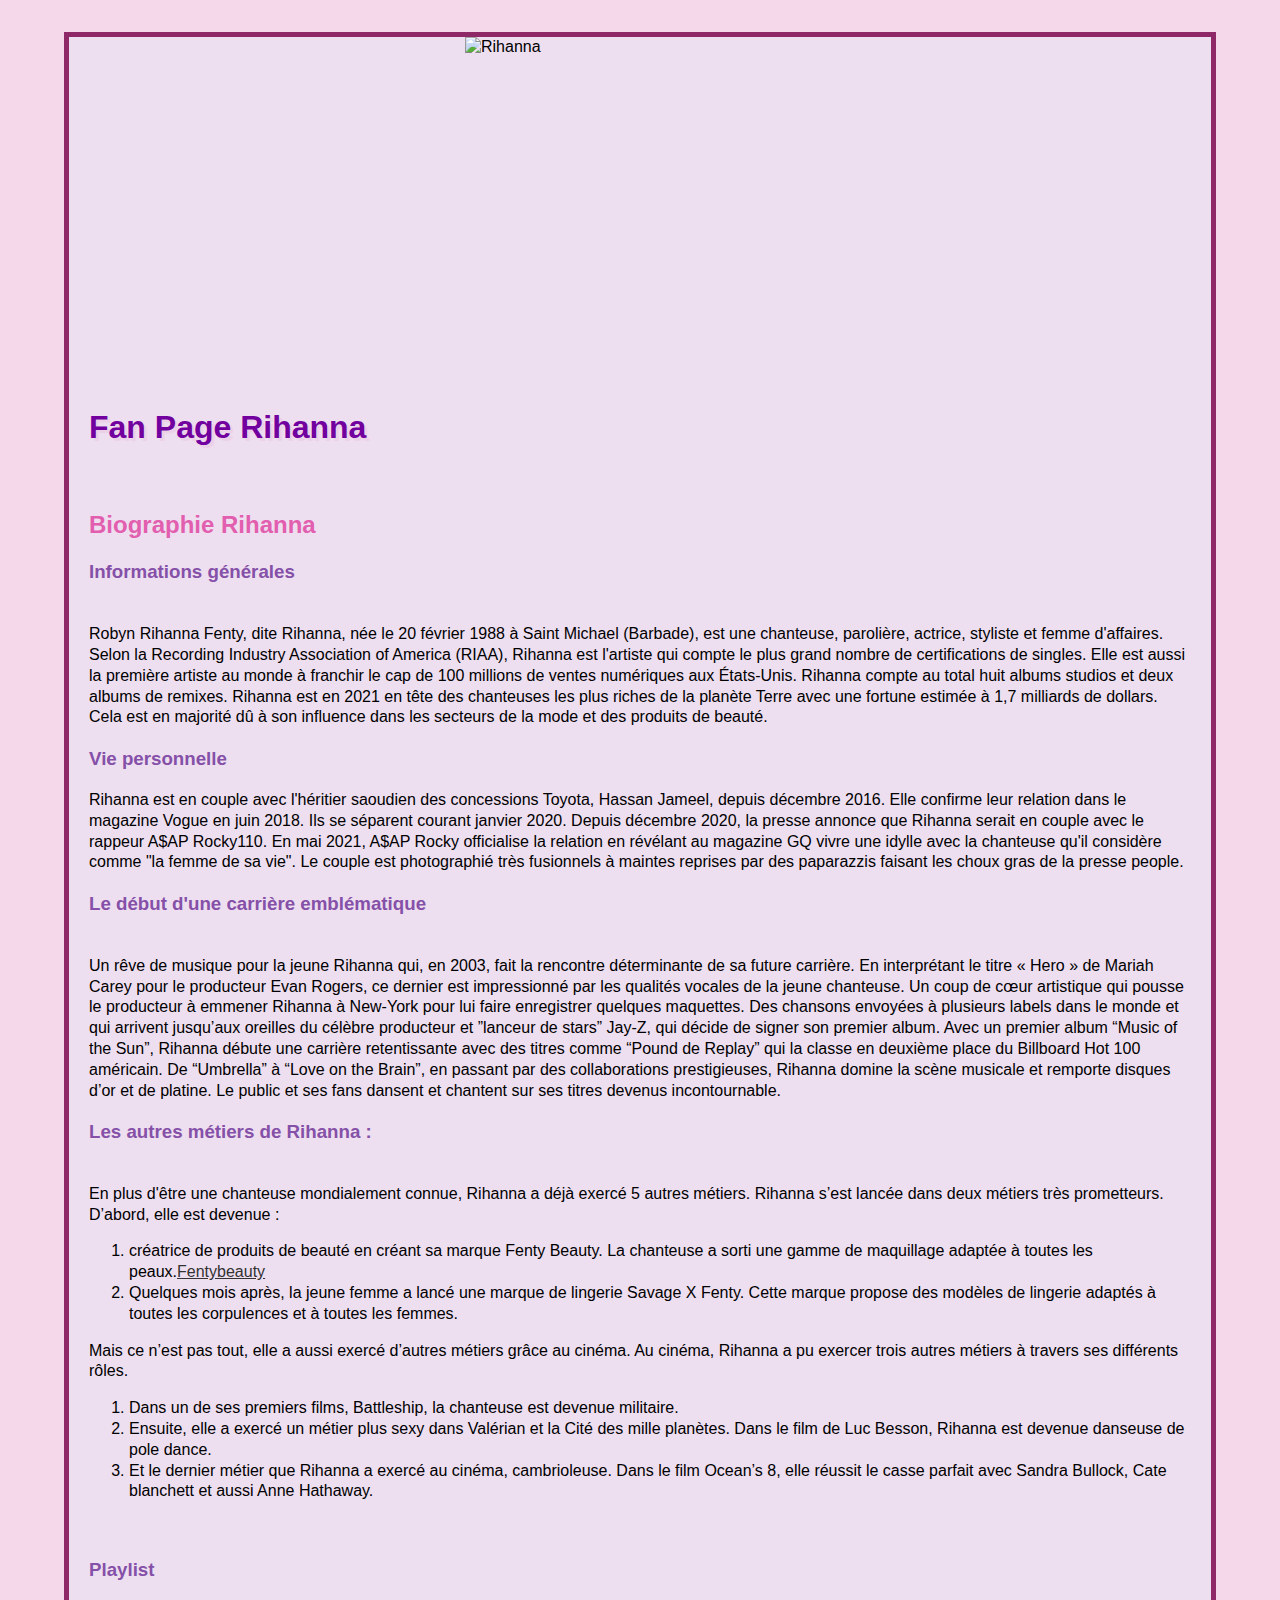
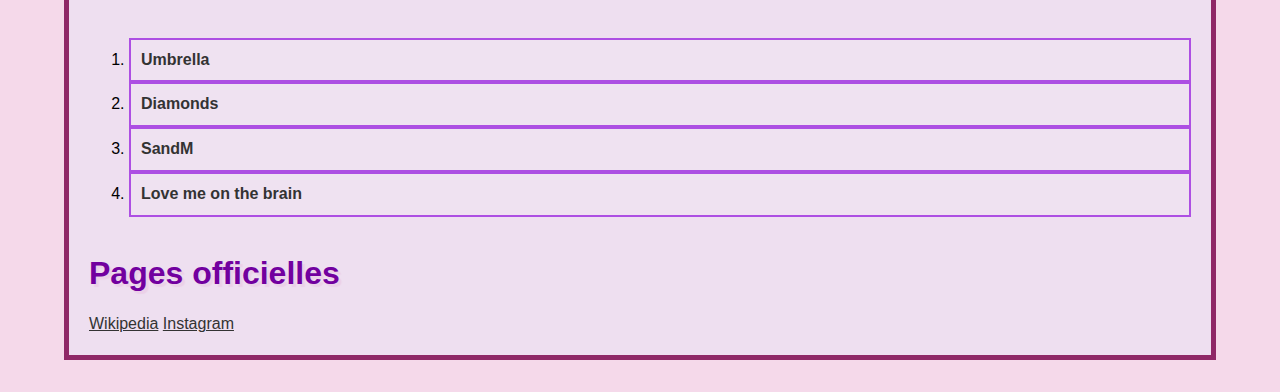
==== index.html @ af009ecb "version mobile" ====
<!DOCTYPE html>
<html lang="fr">
<head>
<meta charset="utf-8">
<title>Fan page Rihanna</title>
<link href="style.css" rel="stylesheet" type="text/css">
	</head>
  <body>
    <!-- contenu -->
      
    <img src="https://archives.beninwebtv.com/wp-content/uploads/2021/01/gettyimages-1191664522-1.jpg" alt="Rihanna">
    
    
    <h1> Fan Page Rihanna</h1><br>

    <h2>Biographie Rihanna</h2>
    
    
    <h3>Informations générales</h3>
    <br>
    Robyn Rihanna Fenty, dite Rihanna, née le 20 février 1988 à Saint Michael (Barbade), est une chanteuse, parolière, actrice, styliste et femme d'affaires.
    <br>
    Selon la Recording Industry Association of America (RIAA), Rihanna est l'artiste qui compte le plus grand nombre de certifications de singles. Elle est aussi la première artiste au monde à franchir le cap de 100 millions de ventes numériques aux États-Unis. Rihanna compte au total huit albums studios et deux albums de remixes.
    Rihanna est en 2021 en tête des chanteuses les plus riches de la planète Terre avec une fortune estimée à 1,7 milliards de dollars. Cela est en majorité dû à son influence dans les secteurs de la mode et des produits de beauté. 
    
    <h3>Vie personnelle</h3>
    Rihanna est en couple avec l'héritier saoudien des concessions Toyota, Hassan Jameel, depuis décembre 2016. Elle confirme leur relation dans le magazine Vogue en juin 2018. Ils se séparent courant janvier 2020.
    Depuis décembre 2020, la presse annonce que Rihanna serait en couple avec le rappeur A$AP Rocky110. En mai 2021, A$AP Rocky officialise la relation en révélant au magazine GQ vivre une idylle avec la chanteuse qu'il considère comme "la femme de sa vie". Le couple est photographié très fusionnels à maintes reprises par des paparazzis faisant les choux gras de la presse people.
    
    <h3>Le début d'une carrière emblématique</h3> 
    <br>
    Un rêve de musique pour la jeune Rihanna qui, en 2003, fait la rencontre déterminante de sa future carrière. En interprétant le titre « Hero » de Mariah Carey pour le producteur Evan Rogers, ce dernier est impressionné par les qualités vocales de la jeune chanteuse.
    Un coup de cœur artistique qui pousse le producteur à emmener Rihanna à New-York pour lui faire enregistrer quelques maquettes.
    Des chansons envoyées à plusieurs labels dans le monde et qui arrivent jusqu’aux oreilles du célèbre producteur et ”lanceur de stars” Jay-Z, qui décide de signer son premier album.
    
    Avec un premier album “Music of the Sun”, Rihanna débute une carrière retentissante avec des titres comme “Pound de Replay” qui la classe en deuxième place du Billboard Hot 100 américain.
    
    De “Umbrella” à “Love on the Brain”, en passant par des collaborations prestigieuses, Rihanna domine la scène musicale et remporte disques d’or et de platine. Le public et ses fans dansent et chantent sur ses titres devenus incontournable.
    
    <h3>Les autres métiers de Rihanna :</h3>
    <br>
    En plus d'être une chanteuse mondialement connue, Rihanna a déjà exercé 5 autres métiers. Rihanna s’est lancée dans deux métiers très prometteurs. D’abord, elle est devenue :
        <ol>
            <li>créatrice de produits de beauté en créant sa marque Fenty Beauty. La chanteuse a sorti une gamme de maquillage adaptée à toutes les peaux.<a href="https://fentybeauty.com/">Fentybeauty</a>
                
            
            <li>Quelques mois après, la jeune femme a lancé une marque de lingerie Savage X Fenty. Cette marque propose des modèles de lingerie adaptés à toutes les corpulences et à toutes les femmes. </li>
        </ol>   
    Mais ce n’est pas tout, elle a aussi exercé d’autres métiers grâce au cinéma. Au cinéma, Rihanna a pu exercer trois autres métiers à travers ses différents rôles. 
    <ol>
        <li>Dans un de ses premiers films, Battleship, la chanteuse est devenue militaire.</li>
        <li>Ensuite, elle a exercé un métier plus sexy dans Valérian et la Cité des mille planètes. Dans le film de Luc Besson, Rihanna est devenue danseuse de pole dance.</li>
        <li>Et le dernier métier que Rihanna a exercé au cinéma, cambrioleuse. Dans le film Ocean’s 8, elle réussit le casse parfait avec Sandra Bullock, Cate blanchett et aussi Anne Hathaway.</li>
    </ol>    
    <br>
    
    <h3>Playlist</h3>
    <br>
    <nav><ol>
        <li> <a href="chansons/umbrella.html"> Umbrella</a> </li>
        <li> <a href="chansons/diamonds.html"> Diamonds</a> </li>
        <li> <a href="chansons/sandm.html"> SandM </a></li>
        <li> <a href="chansons/lovemeonthebrain.html"> Love me on the brain </a> </li>
    </ol></nav>    
    
    
    
    <h1>Pages officielles</h1>
    <a href="https://fr.wikipedia.org/wiki/Rihanna">Wikipedia</a>
    <a href="https://www.instagram.com/badgalriri/?hl=fr">Instagram</a>
    </body>
---- style.css ----
h1 {
    color: rgb(173, 72, 177);
}
h2 {
    color: rgb(226, 94, 175);
}
h3 {
    color: rgb(133, 80, 168);
}
h4 {
 color: blueviolet;
}
h5 {
  color: #955cac;
}
html {
    background-color: #f5d9ea;
  }
  body {
    width: 900px;
    margin: 0 auto;
    background-color: #eedff0;
    padding: 0 20px 20px 20px;
    border: 5px solid rgb(143, 40, 103);
  }
  h1 {
    margin: 0;
    padding: 20px 0;
    color: #72009f;
    text-shadow: 3px 3px 1px rgb(235, 209, 232);
  }
  img {
    display: block;
    margin: 0 auto;
  }
  img {
    width: 350px; 
    height: 350px; 
    object-fit: cover; 
    }

  p.refrain {
      color: rgb(193, 30, 226);
  }
  
  p.couplet {
    color: rgba(93, 4, 209, 0.993);
  }

  @media print {
    body {
        font-size: 12pt;
    }
}
 
  @media screen and (width: 600px) {
    body {
        color: red;
    }
}
@media screen and (max-width: 400px) {
  body {
      color: blue;
  }
}
* {
  box-sizing: border-box;
}

body {
  width: 90%;
  margin: 2em auto;
  font: 1em/1.3 Arial, Helvetica, sans-serif;
}

a:link,
a:visited {
  color: #333;
}

nav ul,
aside ul {
  list-style: none;
  padding: 0;
}

nav a:link,
nav a:visited {
  background-color: rgba(244, 238, 245, 0.2);
  border: 2px solid rgb(173, 79, 227);
  text-decoration: none;
  display: block;
  padding: 10px;
  color: rgb(51, 51, 51);
  font-weight: bold;
}

nav a:hover {
  background-color: rgba(207, 232, 220, 0.7);
}

.related {
  background-color: rgba(197, 79, 227, 0.3);
  border: 1px solid rgb(170, 114, 235);
  padding: 10px;
}

.sidebar {
  background-color: rgba(222, 207, 232, 0.5);
  padding: 10px;
}

article {
  margin-bottom: 1em;
}
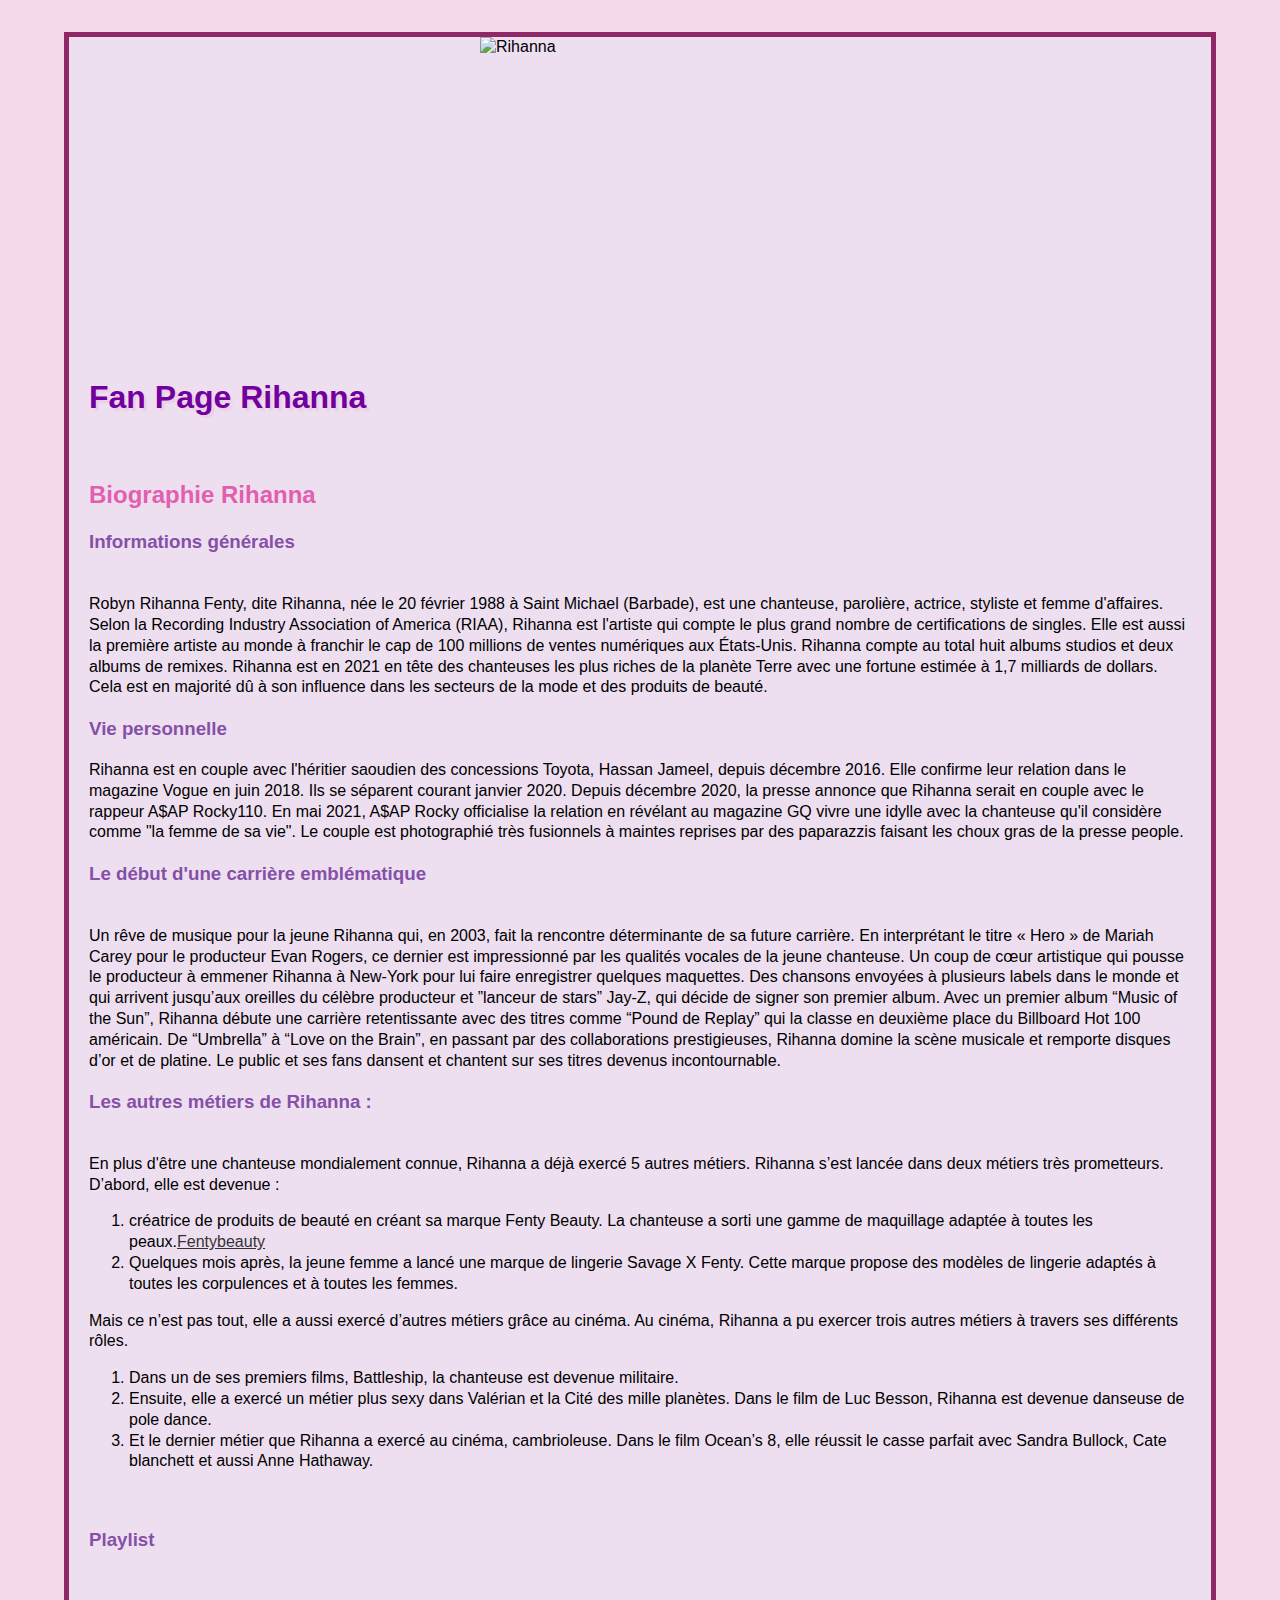
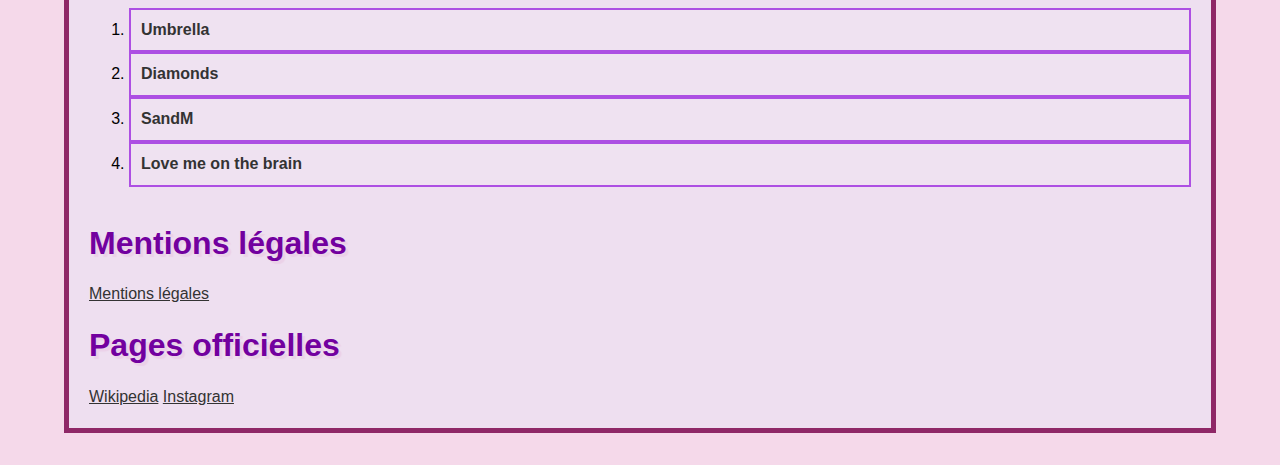
==== commit 3445dd82: "Page mentions légales" ====
--- a/index.html
+++ b/index.html
@@ -60,10 +60,12 @@
         <li> <a href="chansons/umbrella.html"> Umbrella</a> </li>
         <li> <a href="chansons/diamonds.html"> Diamonds</a> </li>
         <li> <a href="chansons/sandm.html"> SandM </a></li>
-        <li> <a href="chansons/lovemeonthebrain.html"> Love me on the brain </a> </li>
+        <li> <a href="chansons/loveonthebrain.html"> Love me on the brain </a> </li>
     </ol></nav>    
     
     
+    <h1>Mentions légales</h1>
+    <a href="mentionslegales.html">Mentions légales</a><br>
     
     <h1>Pages officielles</h1>
     <a href="https://fr.wikipedia.org/wiki/Rihanna">Wikipedia</a>
--- a/style.css
+++ b/style.css
@@ -34,8 +34,8 @@
     margin: 0 auto;
   }
   img {
-    width: 350px; 
-    height: 350px; 
+    width: 320px; 
+    height: 320px; 
     object-fit: cover; 
     }
 
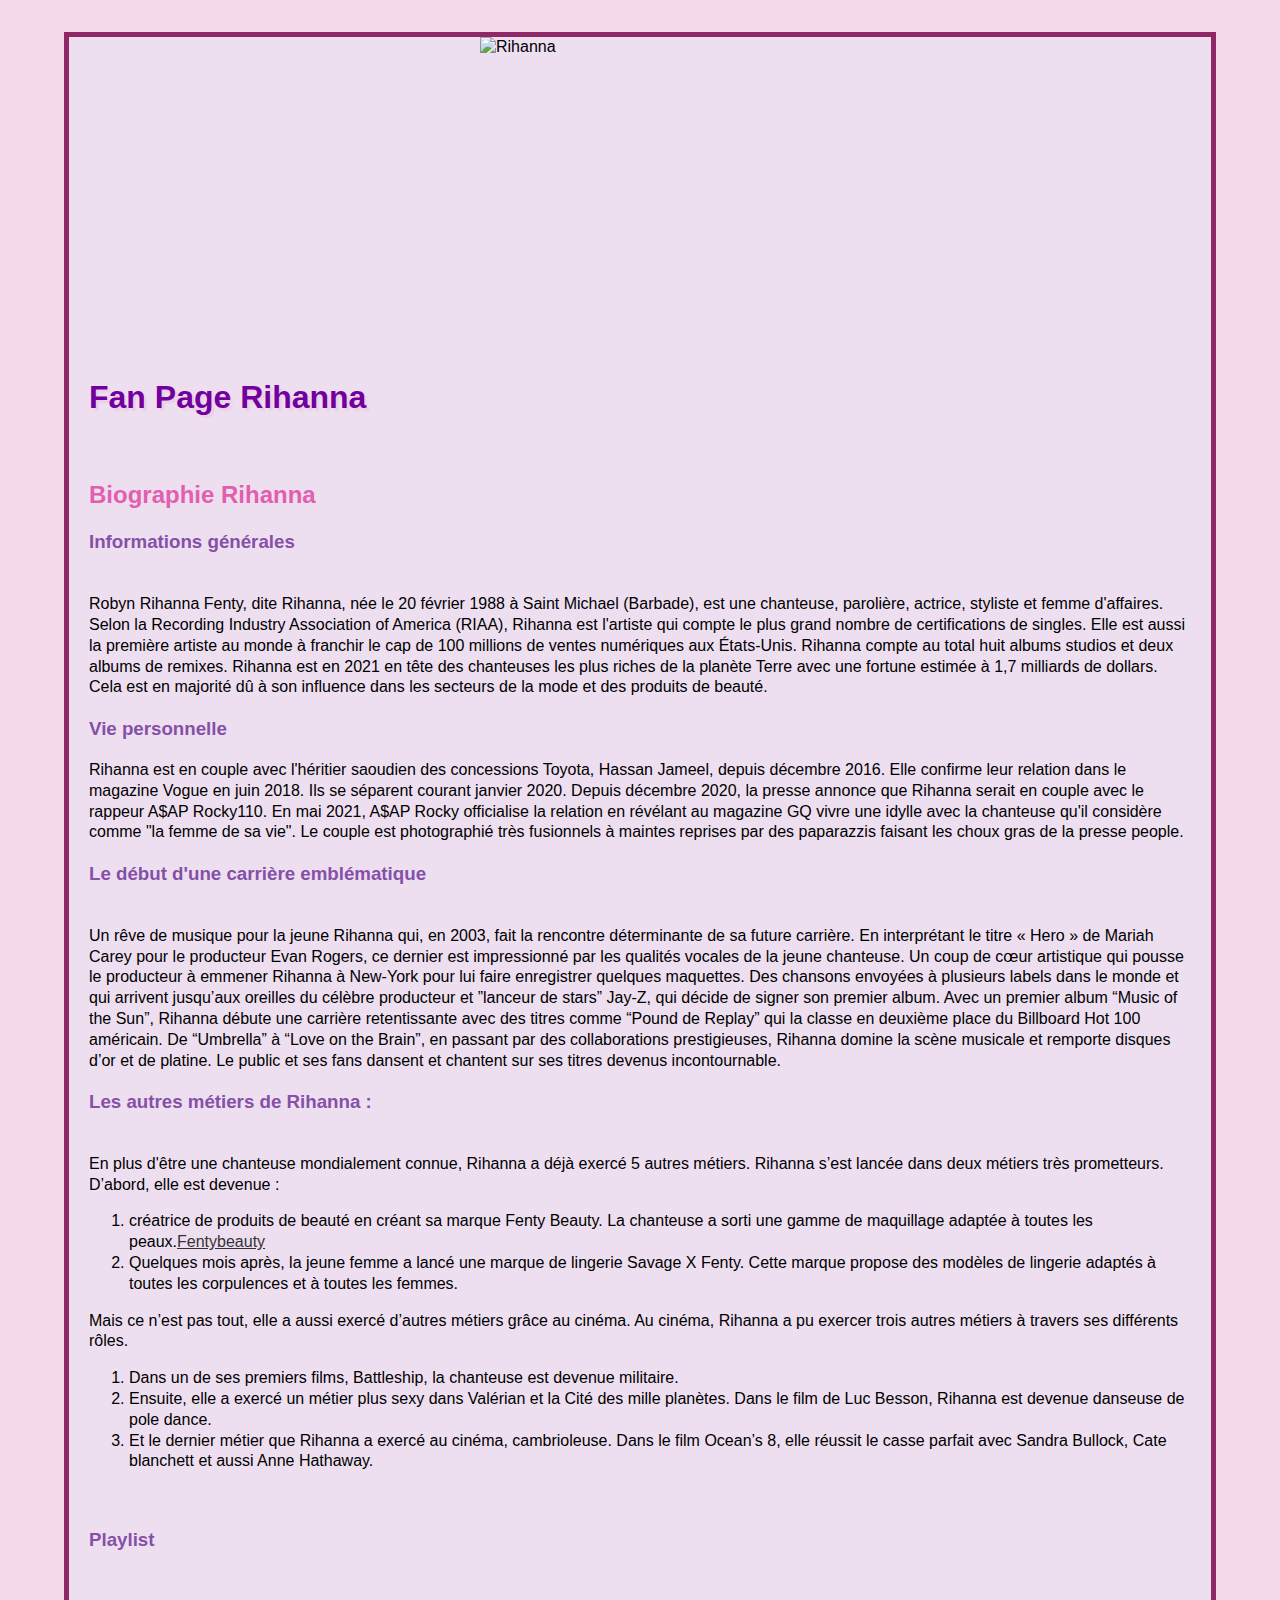
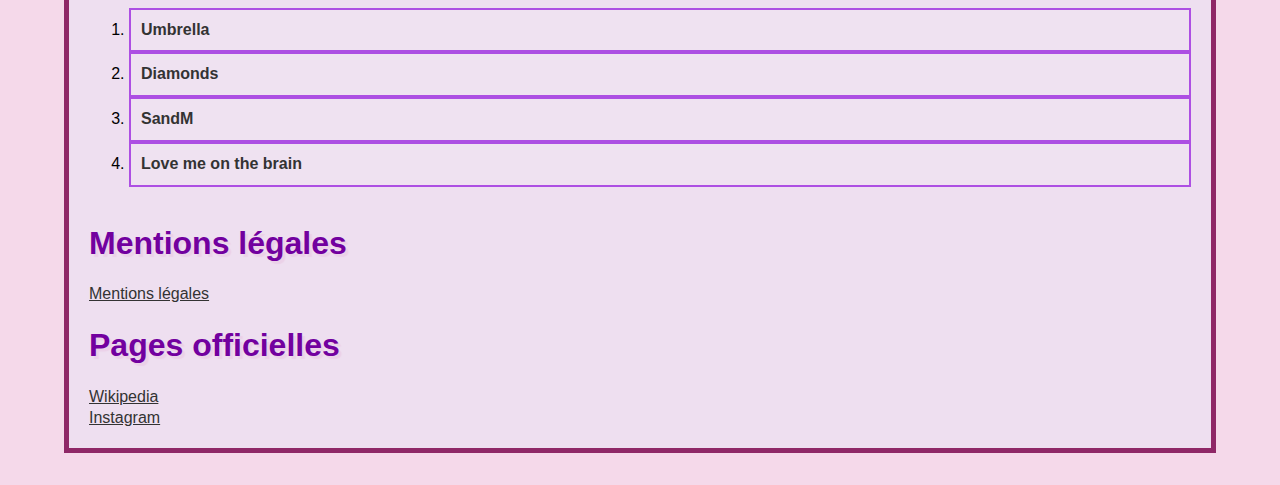
==== commit 9f9d4ba0: "update" ====
--- a/index.html
+++ b/index.html
@@ -66,8 +66,8 @@
     
     <h1>Mentions légales</h1>
     <a href="mentionslegales.html">Mentions légales</a><br>
-    
+
     <h1>Pages officielles</h1>
-    <a href="https://fr.wikipedia.org/wiki/Rihanna">Wikipedia</a>
+    <a href="https://fr.wikipedia.org/wiki/Rihanna">Wikipedia</a><br>
     <a href="https://www.instagram.com/badgalriri/?hl=fr">Instagram</a>
     </body>--- a/style.css
+++ b/style.css
@@ -60,7 +60,7 @@
 }
 @media screen and (max-width: 400px) {
   body {
-      color: blue;
+      color: rgb(0, 0, 0);
   }
 }
 * {
@@ -112,4 +112,9 @@
 
 article {
   margin-bottom: 1em;
+}
+p.refrain, p.couplet {
+  margin-left: auto;
+  margin-right: auto;
+  width: 20em
 }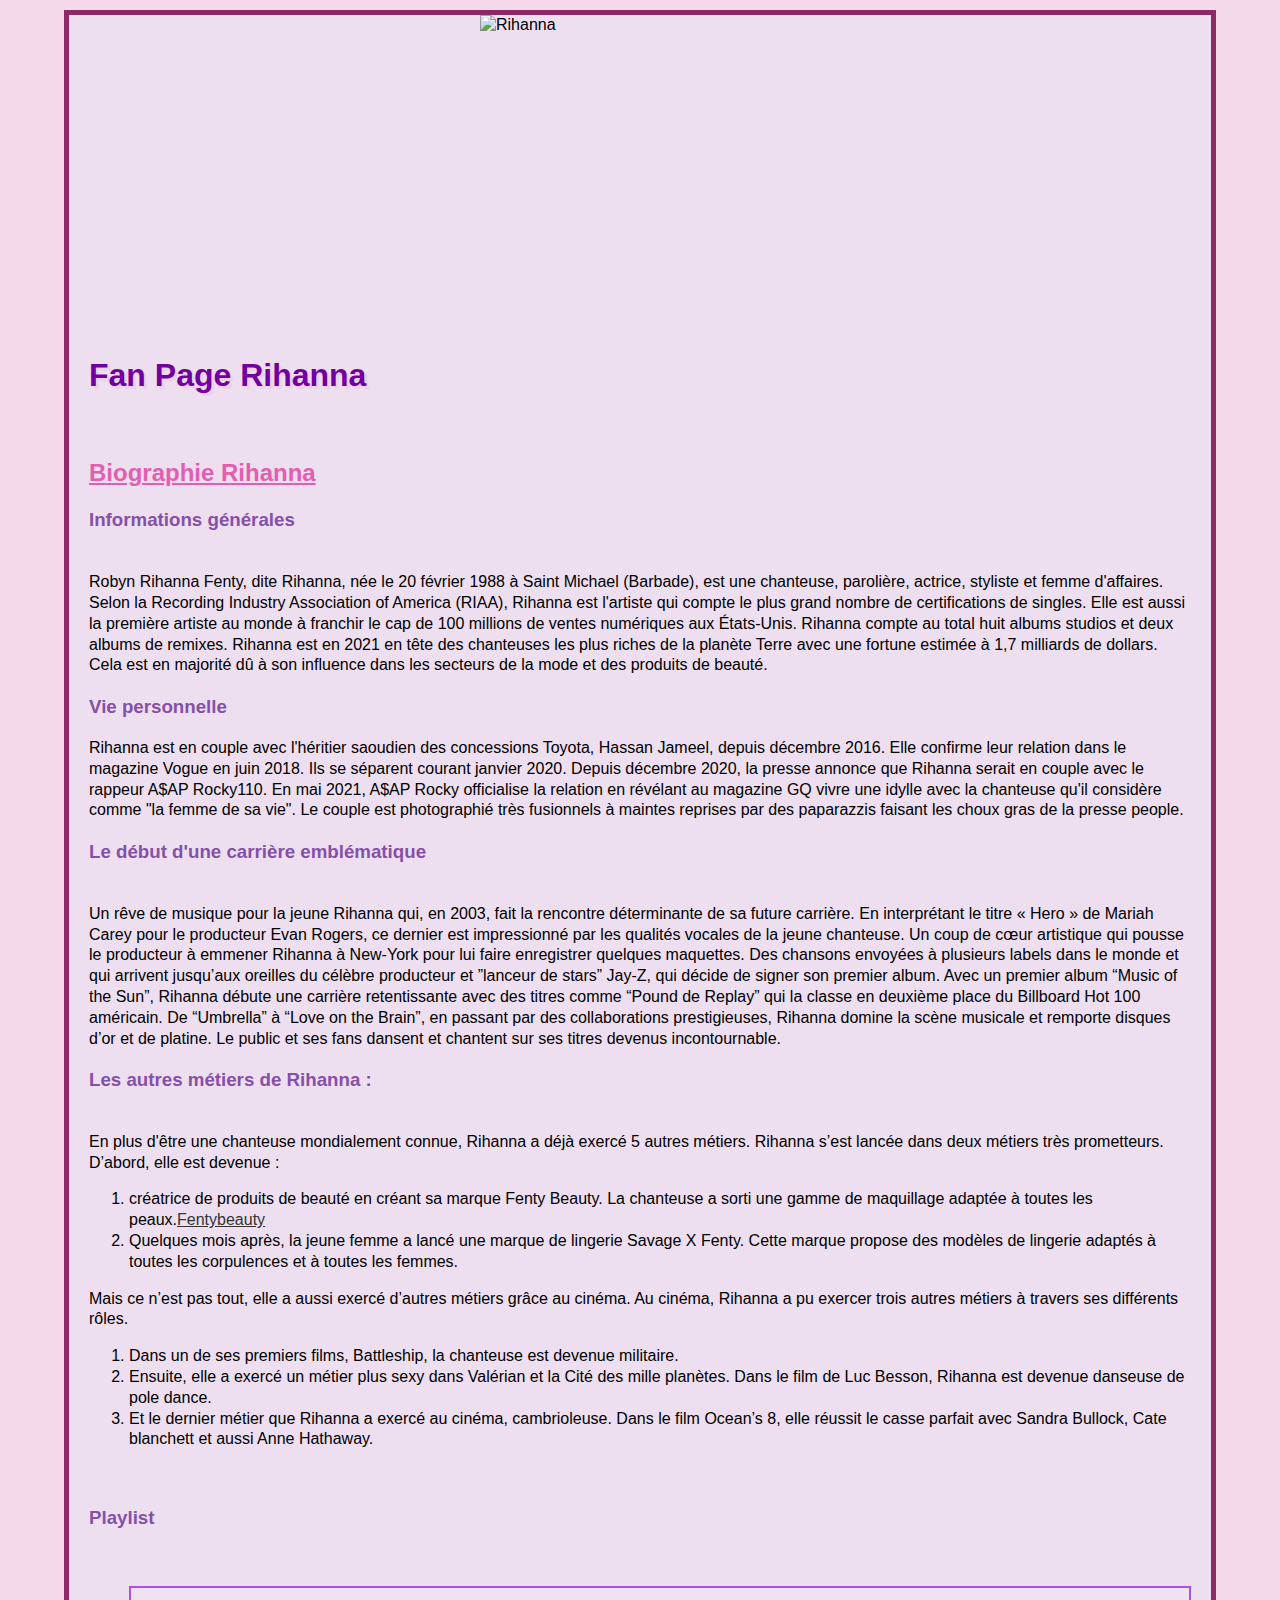
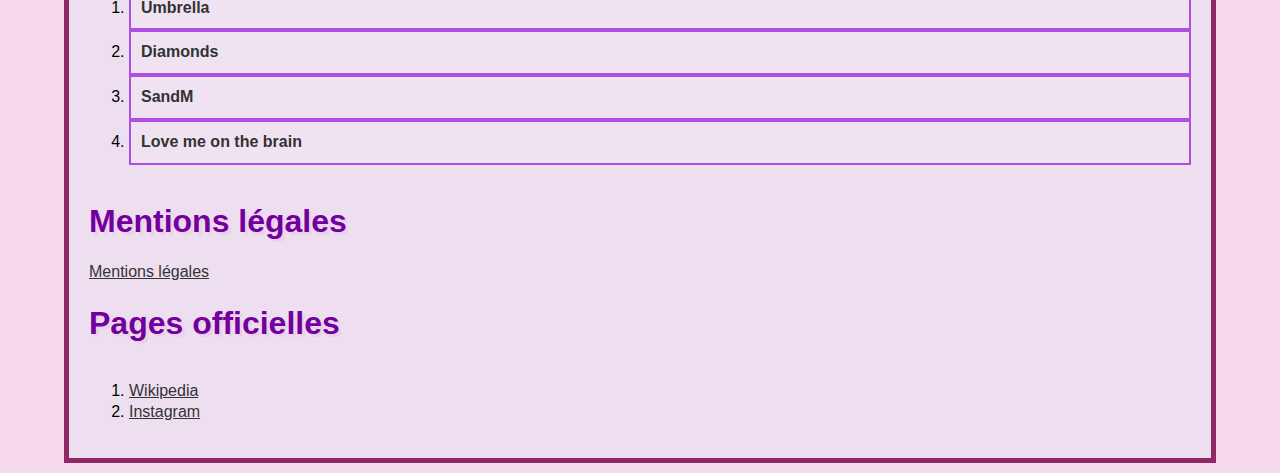
==== commit e6e38629: "Ajout tiret" ====
--- a/index.html
+++ b/index.html
@@ -68,6 +68,8 @@
     <a href="mentionslegales.html">Mentions légales</a><br>
 
     <h1>Pages officielles</h1>
-    <a href="https://fr.wikipedia.org/wiki/Rihanna">Wikipedia</a><br>
-    <a href="https://www.instagram.com/badgalriri/?hl=fr">Instagram</a>
+ <ol> 
+    <li><a href="https://fr.wikipedia.org/wiki/Rihanna">Wikipedia</a></li>
+    <li><a href="https://www.instagram.com/badgalriri/?hl=fr">Instagram</a></li>
+</ol>
     </body>--- a/style.css
+++ b/style.css
@@ -117,4 +117,12 @@
   margin-left: auto;
   margin-right: auto;
   width: 20em
-}+}
+
+body
+{
+margin: auto; /* Pour centrer notre page */
+margin-top: 10px; /* Pour éviter de coller avec le haut de la fenêtre du navigateur.  */
+margin-bottom: 10px;    /* aussi pour le bas du navigateur */
+}
+h2 {text-decoration:underline}
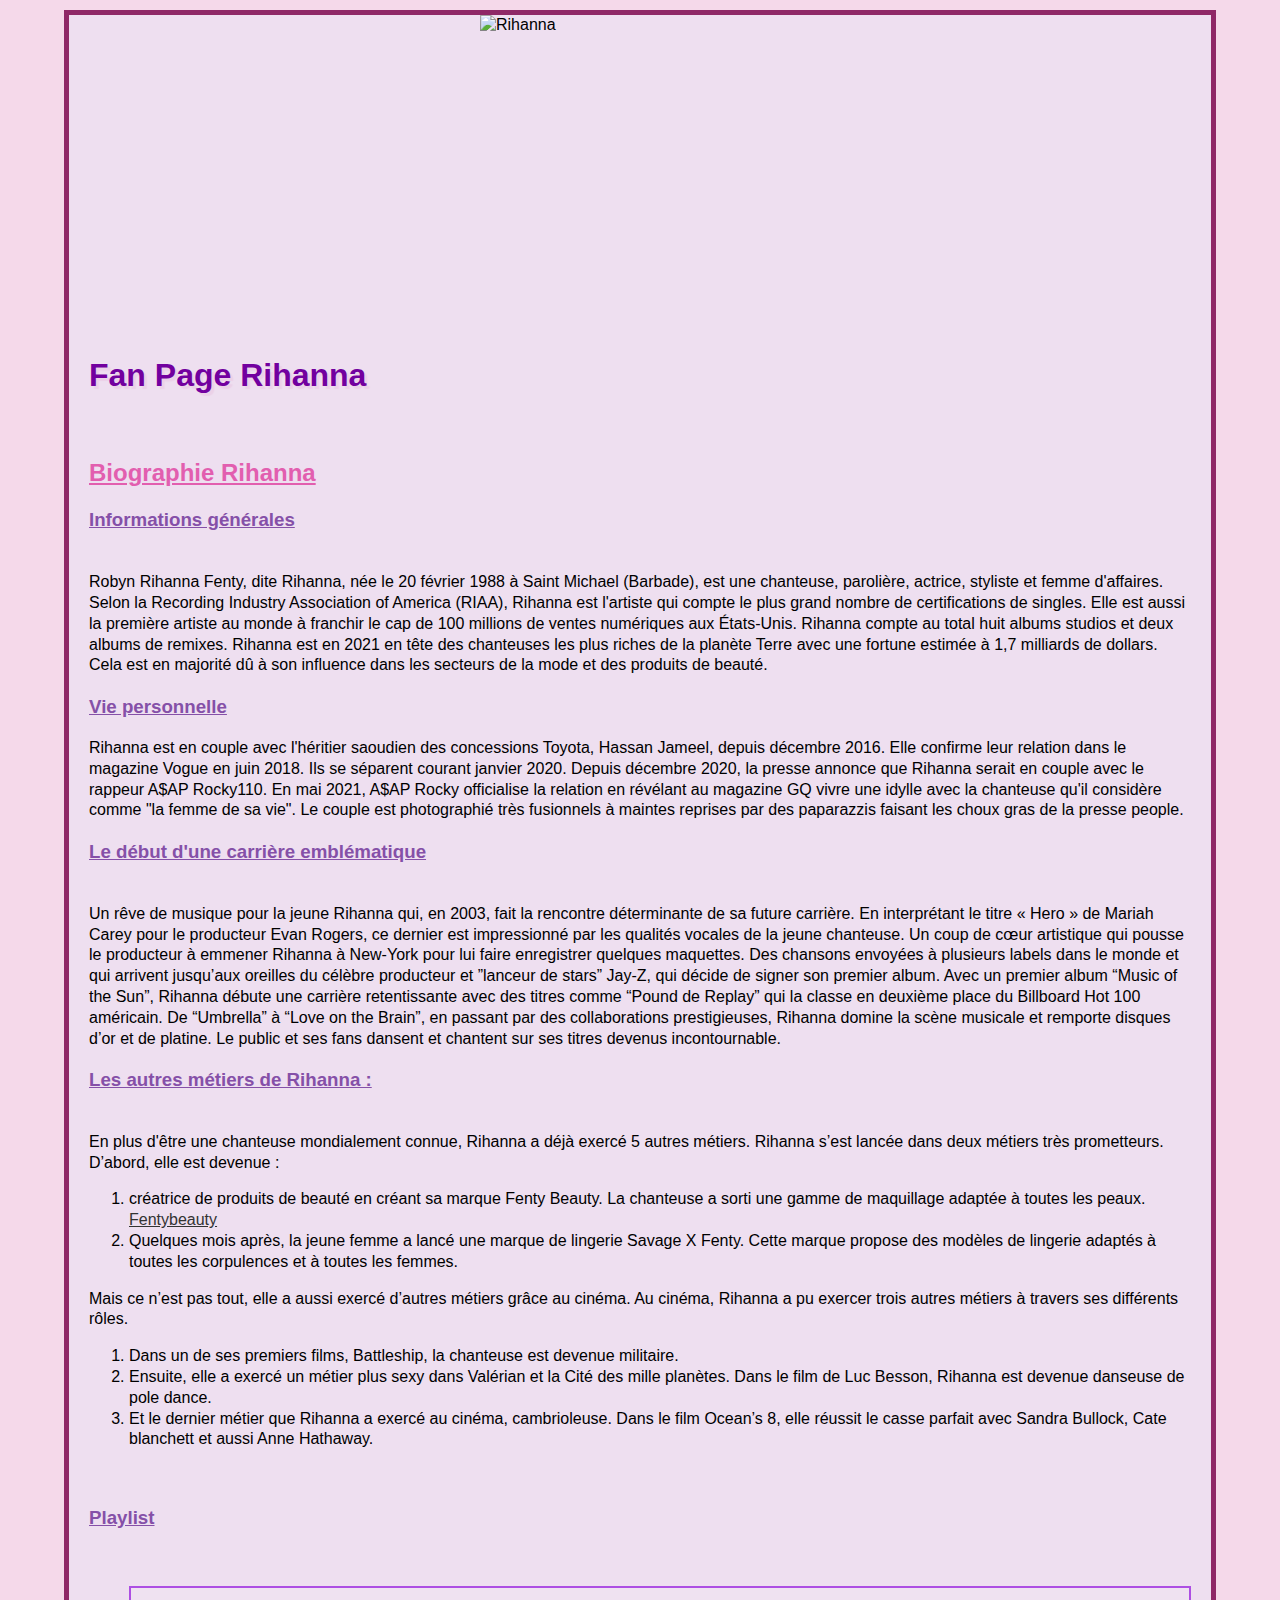
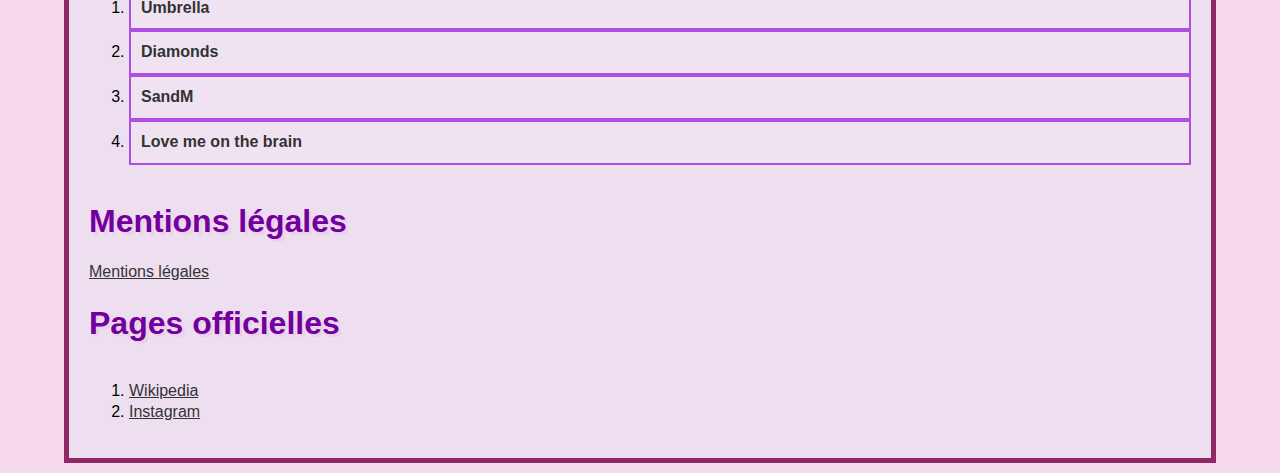
==== commit 440b4d8e: "animation" ====
--- a/index.html
+++ b/index.html
@@ -9,7 +9,6 @@
     <!-- contenu -->
       
     <img src="https://archives.beninwebtv.com/wp-content/uploads/2021/01/gettyimages-1191664522-1.jpg" alt="Rihanna">
-    
     
     <h1> Fan Page Rihanna</h1><br>
 
@@ -41,7 +40,7 @@
     <br>
     En plus d'être une chanteuse mondialement connue, Rihanna a déjà exercé 5 autres métiers. Rihanna s’est lancée dans deux métiers très prometteurs. D’abord, elle est devenue :
         <ol>
-            <li>créatrice de produits de beauté en créant sa marque Fenty Beauty. La chanteuse a sorti une gamme de maquillage adaptée à toutes les peaux.<a href="https://fentybeauty.com/">Fentybeauty</a>
+            <li>créatrice de produits de beauté en créant sa marque Fenty Beauty. La chanteuse a sorti une gamme de maquillage adaptée à toutes les peaux.   <a href="https://fentybeauty.com/">Fentybeauty</a>
                 
             
             <li>Quelques mois après, la jeune femme a lancé une marque de lingerie Savage X Fenty. Cette marque propose des modèles de lingerie adaptés à toutes les corpulences et à toutes les femmes. </li>
--- a/style.css
+++ b/style.css
@@ -125,4 +125,21 @@
 margin-top: 10px; /* Pour éviter de coller avec le haut de la fenêtre du navigateur.  */
 margin-bottom: 10px;    /* aussi pour le bas du navigateur */
 }
-h2 {text-decoration:underline}
+h2, h3 {text-decoration:underline}
+
+h1 {
+  animation-duration: 3s;
+  animation-name: slidein;
+}
+
+@keyframes slidein {
+  from {
+    margin-left: 100%;
+    width: 400%;
+  }
+
+  to {
+    margin-left: 0%;
+    width: 100%;
+  }
+}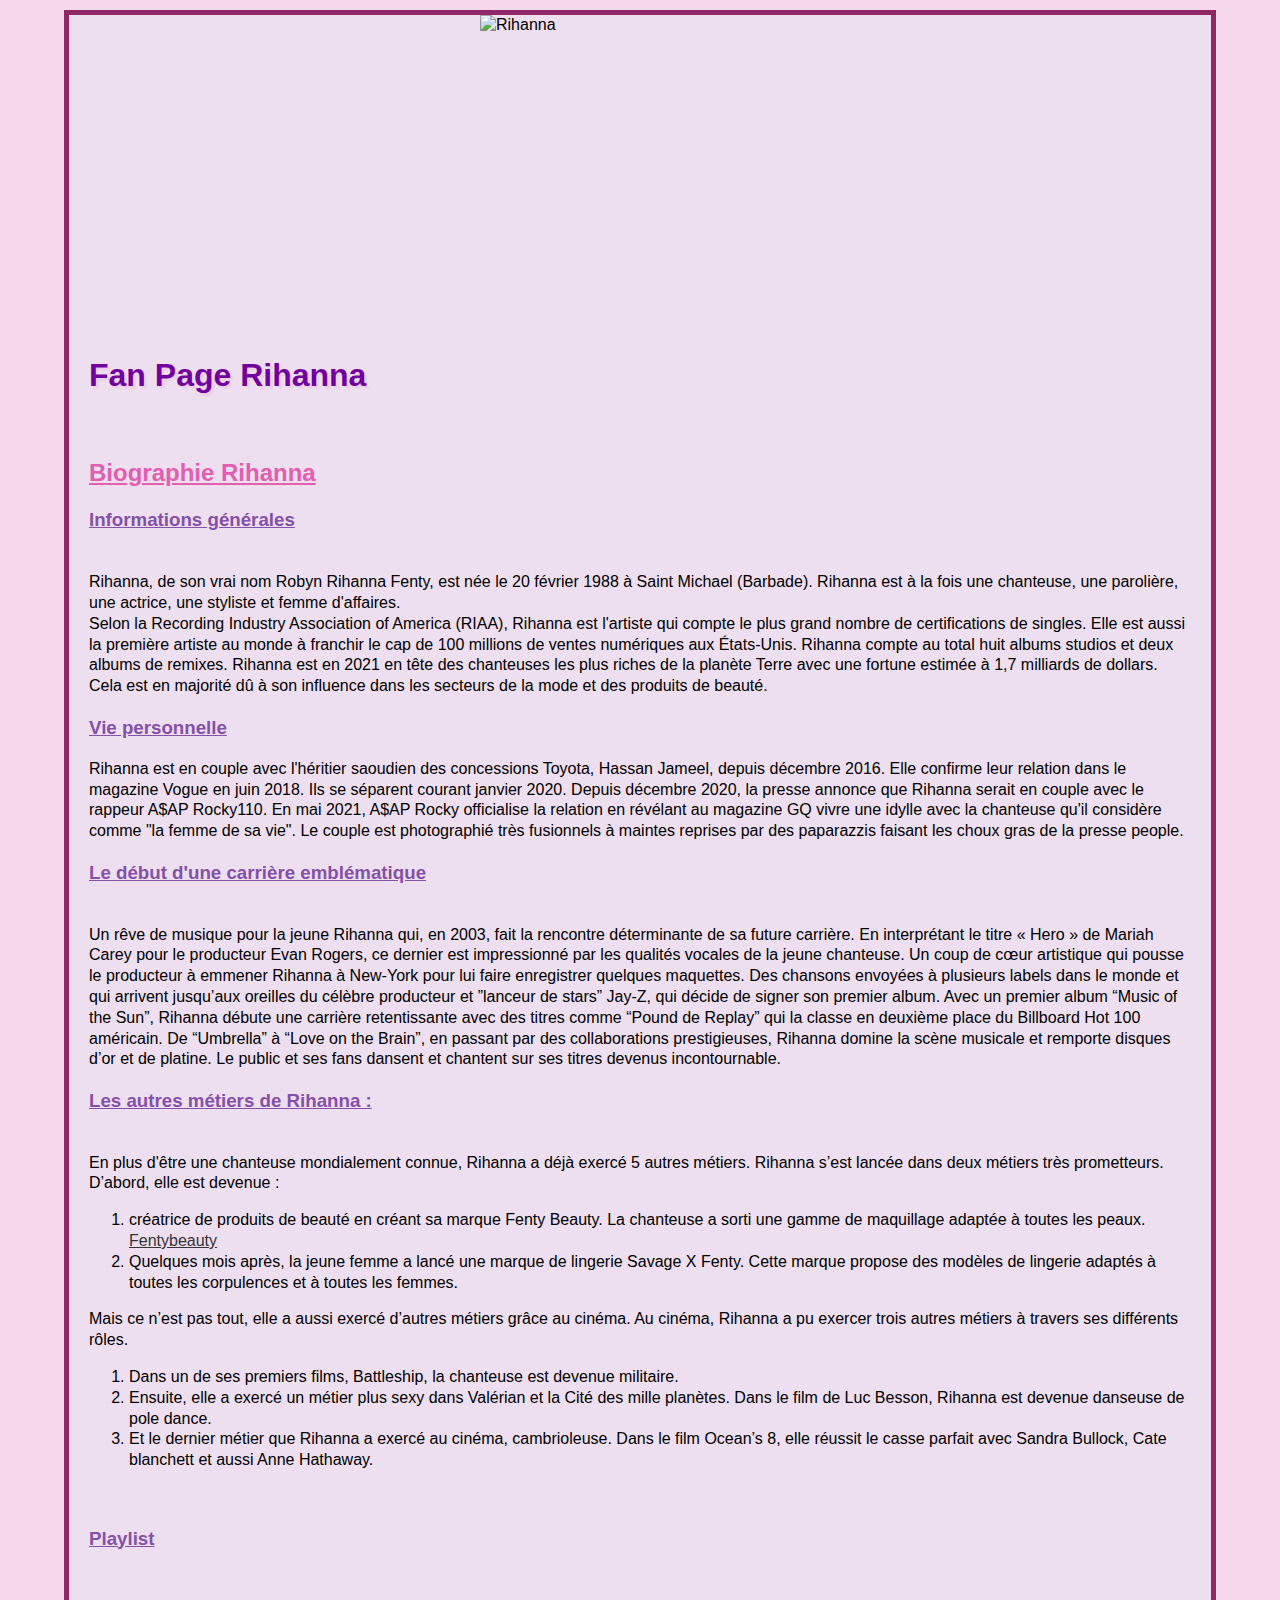
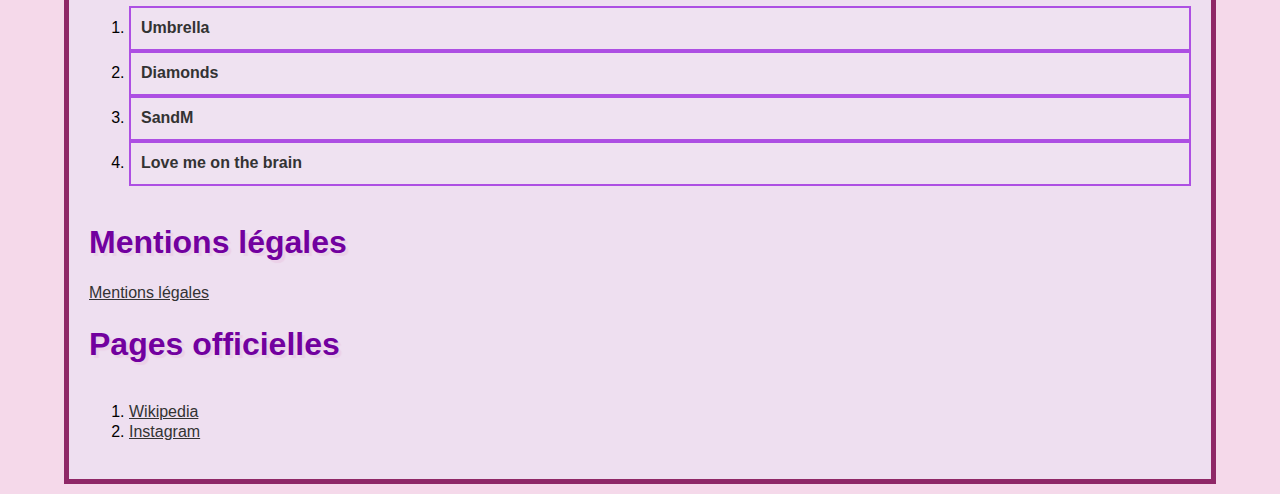
==== commit 01ec42ea: "changements texte" ====
--- a/index.html
+++ b/index.html
@@ -17,7 +17,7 @@
     
     <h3>Informations générales</h3>
     <br>
-    Robyn Rihanna Fenty, dite Rihanna, née le 20 février 1988 à Saint Michael (Barbade), est une chanteuse, parolière, actrice, styliste et femme d'affaires.
+    Rihanna, de son vrai nom Robyn Rihanna Fenty, est née le 20 février 1988 à Saint Michael (Barbade). Rihanna est à la fois une chanteuse, une parolière, une actrice, une styliste et femme d'affaires.
     <br>
     Selon la Recording Industry Association of America (RIAA), Rihanna est l'artiste qui compte le plus grand nombre de certifications de singles. Elle est aussi la première artiste au monde à franchir le cap de 100 millions de ventes numériques aux États-Unis. Rihanna compte au total huit albums studios et deux albums de remixes.
     Rihanna est en 2021 en tête des chanteuses les plus riches de la planète Terre avec une fortune estimée à 1,7 milliards de dollars. Cela est en majorité dû à son influence dans les secteurs de la mode et des produits de beauté. 
--- a/style.css
+++ b/style.css
@@ -142,4 +142,4 @@
     margin-left: 0%;
     width: 100%;
   }
-}+}
